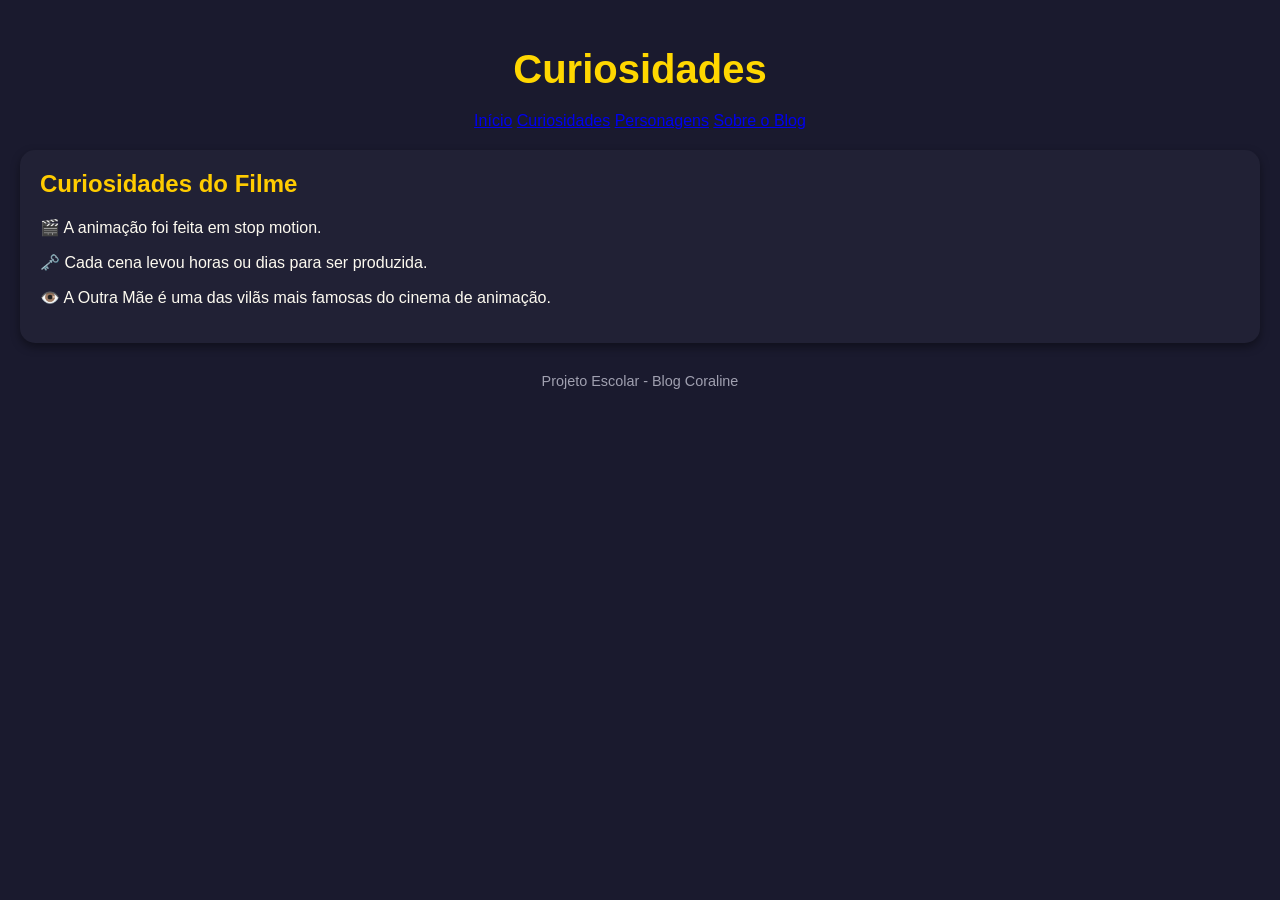
==== curiosidades.html @ 32935ae7 "xdcq" ====
<!DOCTYPE html>
<html lang="pt-BR">
<head>
    <meta charset="UTF-8">
    <title>Curiosidades</title>
    <link rel="stylesheet" href="style.css">
</head>
<body>

<header>
    <h1>Curiosidades</h1>
</header>

<nav>
    <a href="index.html">Início</a>
    <a href="curiosidades.html">Curiosidades</a>
    <a href="personagens.html">Personagens</a>
    <a href="sobre.html">Sobre o Blog</a>
</nav>

<main>
    <article>
        <h2>Curiosidades do Filme</h2>

        <p>🎬 A animação foi feita em stop motion.</p>

        <p>🗝️ Cada cena levou horas ou dias para ser produzida.</p>

        <p>👁️ A Outra Mãe é uma das vilãs mais famosas do cinema de animação.</p>
    </article>
</main>

<footer>
    <p>Projeto Escolar - Blog Coraline</p>
</footer>

</body>
</html>
---- style.css ----
/* TEMA CORALINE: Escuro, Misterioso e com Detalhes Vibrantes */

body {
  background-color: #1a1a2e; /* Azul meia-noite muito escuro */
  color: #fdfaf0; /* Branco suave/envelhecido */
  font-family: Arial, sans-serif;
  margin: 0;
  padding: 20px;
}

header, nav {
  text-align: center;
  margin-bottom: 20px;
}

h1 {
  color: #ffd700; /* Dourado/Amarelo vibrante do casaco da Coraline */
  font-size: 2.5em;
  margin-bottom: 10px;
}

h2 {
  color: #ffcc00; /* Amarelo-dourado para títulos dos posts */
  margin-top: 0;
}

h3 {
  color: #ff9f43; /* Laranja para subtítulos */
  font-weight: normal;
}

article {
  background-color: #212135; /* Azul ligeiramente mais claro para os cartões */
  border-radius: 15px; /* Bordas arredondadas */
  padding: 20px;
  margin-bottom: 20px;
  box-shadow: 0px 4px 10px rgba(0, 0, 0, 0.4);
}

strong {
  color: #ffd700; /* Destaque em amarelo */
}

em {
  color: #ffb142; /* Destaque em itálico */
}

footer {
  text-align: center;
  margin-top: 30px;
  font-size: 0.9em;
  color: #a0a0b0;
}
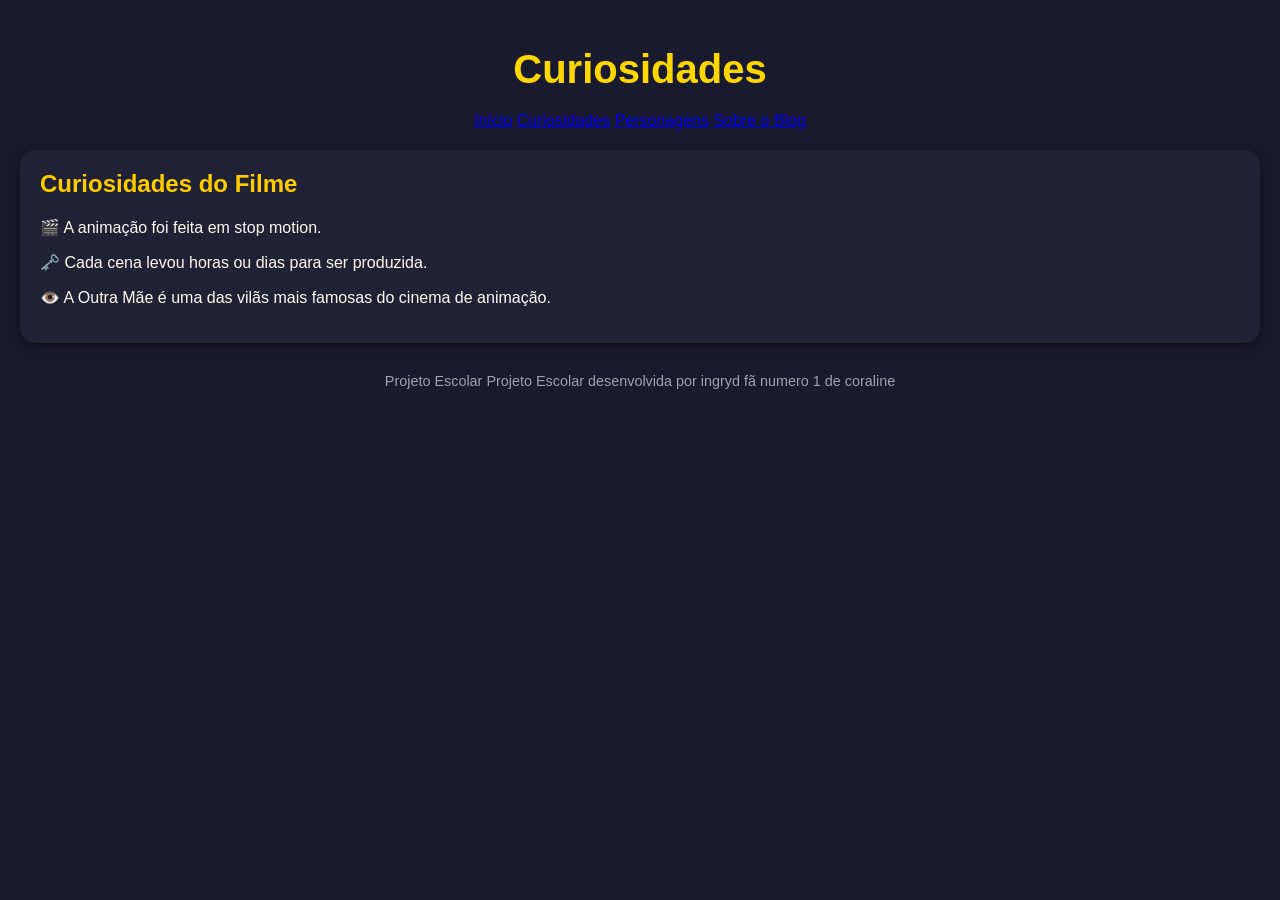
==== commit ff1a9d98: "wd" ====
--- a/curiosidades.html
+++ b/curiosidades.html
@@ -31,7 +31,7 @@
 </main>
 
 <footer>
-    <p>Projeto Escolar - Blog Coraline</p>
+    <p>Projeto Escolar Projeto Escolar desenvolvida por ingryd fã numero 1 de coraline</p>
 </footer>
 
 </body>
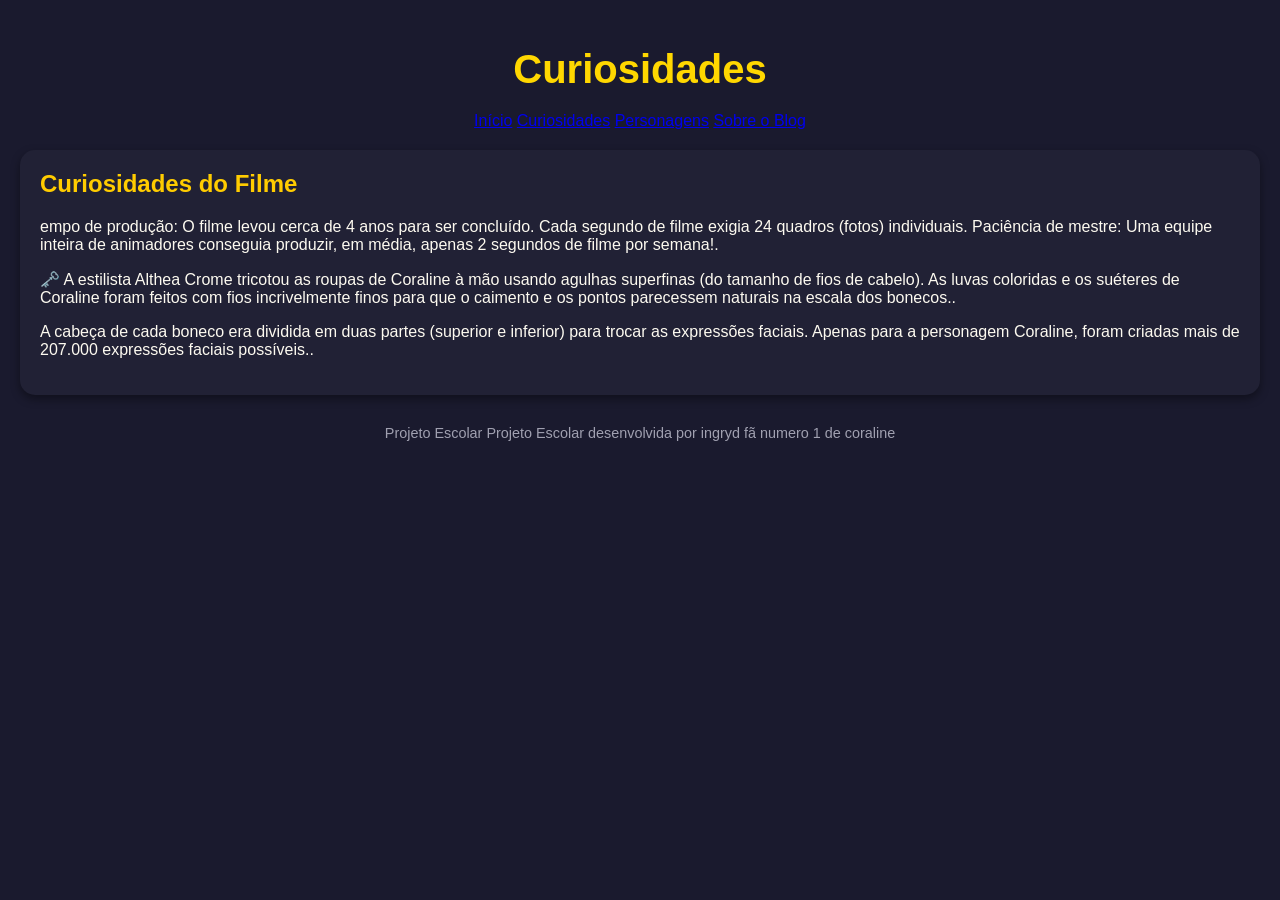
==== commit 0e472d31: "gqq" ====
--- a/curiosidades.html
+++ b/curiosidades.html
@@ -22,11 +22,17 @@
     <article>
         <h2>Curiosidades do Filme</h2>
 
-        <p>🎬 A animação foi feita em stop motion.</p>
+        <p>empo de produção: O filme levou cerca de 4 anos para ser concluído. Cada segundo de filme exigia 24 quadros (fotos) individuais.
 
-        <p>🗝️ Cada cena levou horas ou dias para ser produzida.</p>
+Paciência de mestre: Uma equipe inteira de animadores conseguia produzir, em média, apenas 2 segundos de filme por semana!.</p>
 
-        <p>👁️ A Outra Mãe é uma das vilãs mais famosas do cinema de animação.</p>
+        <p>🗝️ A estilista Althea Crome tricotou as roupas de Coraline à mão usando agulhas superfinas (do tamanho de fios de cabelo).
+
+As luvas coloridas e os suéteres de Coraline foram feitos com fios incrivelmente finos para que o caimento e os pontos parecessem naturais na escala dos bonecos..</p>
+
+        <p>A cabeça de cada boneco era dividida em duas partes (superior e inferior) para trocar as expressões faciais.
+
+Apenas para a personagem Coraline, foram criadas mais de 207.000 expressões faciais possíveis..</p>
     </article>
 </main>
 
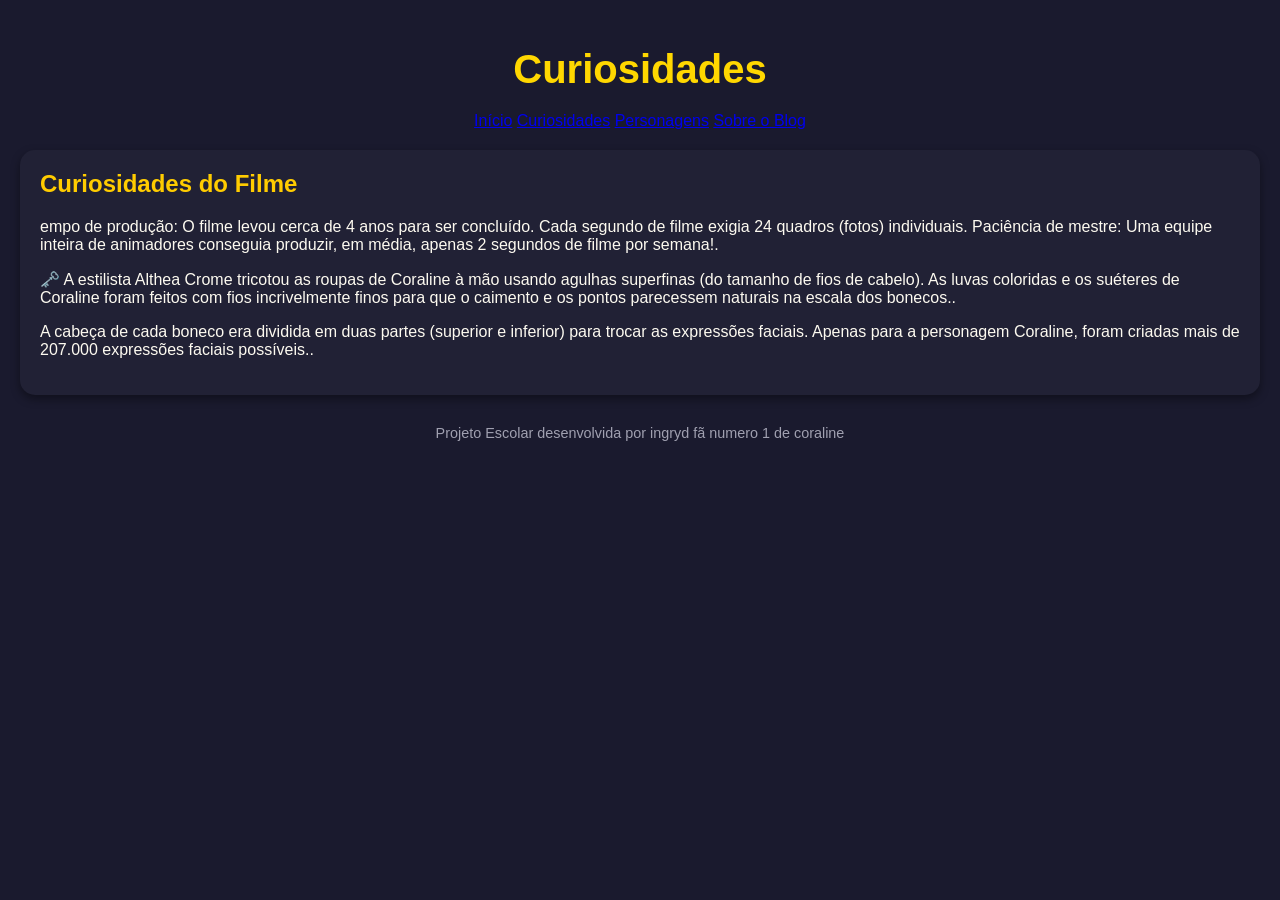
==== commit bb5234d0: "fq" ====
--- a/curiosidades.html
+++ b/curiosidades.html
@@ -37,7 +37,7 @@
 </main>
 
 <footer>
-    <p>Projeto Escolar Projeto Escolar desenvolvida por ingryd fã numero 1 de coraline</p>
+    <p> Projeto Escolar desenvolvida por ingryd fã numero 1 de coraline</p>
 </footer>
 
 </body>
